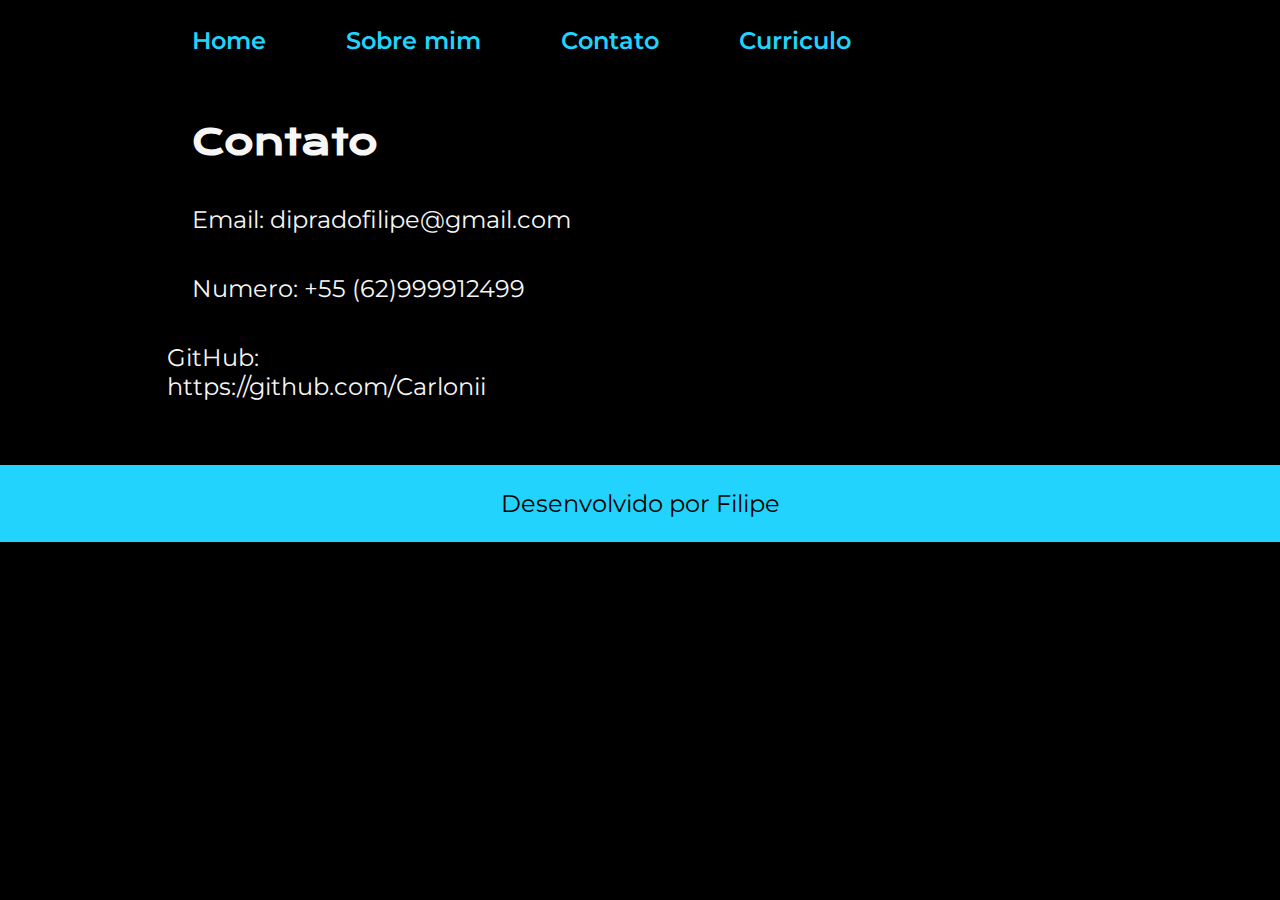
==== contato.html @ 82c9da31 "Add files via upload" ====
<!DOCTYPE html>
<html lang="pt-br">
<head>
    <meta charset="UTF-8">
    <meta name="viewport" content="width=device-width, initial-scale=1.0">
    <title>Contato</title>
    <link rel="stylesheet" href="./Styles/style.css">
</head>
<body>
    <header class="cabecalho">
        <nav class="cabecalho__menu">
            <a class="cabecalho__menu__link" href="index.html">Home</a>
            <a class="cabecalho__menu__link" href="about.html">Sobre mim</a>
            <a class="cabecalho__menu__link" href="contato.html">Contato</a>
            <a class="cabecalho__menu__link" href="curriculo.html">Curriculo</a>
        </nav>
    </header>

    <main class="apresentacao">
        <section class="apresentacao__conteudo">
            <h1 class="apresentacao__conteudo__titulo">Contato</h1>
            <p class="apresentacao__conteudo__texto">Email: dipradofilipe@gmail.com</p>
            <p class="apresentacao__conteudo__texto">Numero: +55 (62)999912499</p>
            <a class="apresentacao__conteudo__link" href="https://github.com/Carlonii">
                <img src="./Assets/github.png"> 
                GitHub: https://github.com/Carlonii
            </a>
            <!--<p class="apresentacao__conteudo__texto">Next</p> -->
        </section>
        
    </main>

    <footer class="rodape">
        <p>Desenvolvido por Filipe</p>
    </footer> 
</body>
</html>
---- Styles/style.css ----
@import url('https://fonts.googleapis.com/css2?family=Krona+One&display=swap');
@import url('https://fonts.googleapis.com/css2?family=Montserrat&display=swap');

:root{
    --cor-primaria:black ;
    --cor-secundaria: #f6f6f6 ;
    --cor-terciaria: #22d4fd;
    --cor-hover: #272727;

    --fonte-primaria: 'Krona One', sans-serif;
    --fonte-secundaria: 'Montserrat', sans-serif;
}

*{
    margin: 0;
    padding: 0;
}

body {
    box-sizing: border-box;
    background-color: var(--cor-primaria);
    color: var(--cor-secundaria);

}

.cabecalho{
    padding: 2% 0% 0% 15% ;
}

.cabecalho__menu{
    display: flex;
    gap: 80px;
}

.cabecalho__menu__link{
    font-family: var(--fonte-secundaria);
    font-size: 1.5rem;
    font-weight: 600;
    color: var(--cor-terciaria);
    text-decoration: none;
}



.titulo-destaque {
    color: var(--cor-terciaria) ;
}

.apresentacao {
    padding: 5% 15%;
    display: flex;
    align-items: center;
    justify-content: space-between;
    gap: 82px;
}

.apresentacao__conteudo {
    width: 50%;
    display: flex;
    flex-direction: column;
    gap: 40px;
}

.apresentacao__conteudo__titulo {
    font-size: 2.25rem;
    font-family: var(--fonte-primaria);
}

.apresentacao__conteudo__texto {
    font-size: 1.5rem;
    font-family: var(--fonte-secundaria);

}

.apresentacao__conteudo__link{
    font-size: 1.5rem;
    font-family: var(--fonte-secundaria);
    text-decoration: none;
    color: var(--cor-secundaria);
    display: flex;
    justify-content: center;
    gap: 160px;
    width: 58px;
}

.apresentacao__links {
    display: flex;
    flex-direction: column;
    align-items: center;
    gap: 32px;
    justify-content: space-between;
}

.apresentacao___links___subtitulo {
    font-family: var(--fonte-primaria);
    font-weight: 400;
    font-size: 1.5rem;

}

.apresentacao__links__navegacao {
    display: flex;
    justify-content: center;
    gap: 16px;
    width: 50%;
    text-align: center;
    border-radius: 8px;
    font-size: 1.5rem;
    padding: 21.5px 0;
    text-decoration: none;
    color: var(--cor-secundaria);
    font-family: var(--fonte-secundaria);
    border: 2px solid var(--cor-terciaria);

}

.apresentacao__links__link:hover {
    background-color: var(--cor-hover);

}

.apresentacao__imagem{
    width: 50%;
}

.rodape { 
   color: var(--cor-primaria);
   background-color: var(--cor-terciaria);
   padding: 24px;
   text-align: center;
   font-family: var(--fonte-secundaria);
   font-size: 1.5rem;

}

@media (max-width: 1200px){

    .cabecalho{
        padding: 10%;
    }

    .cabecalho__menu{
        justify-content: center;
    }

    .apresentacao{
        flex-direction: column-reverse;
        padding: 5%;
    }

    .apresentacao__conteudo{
        width: auto;
    }

}
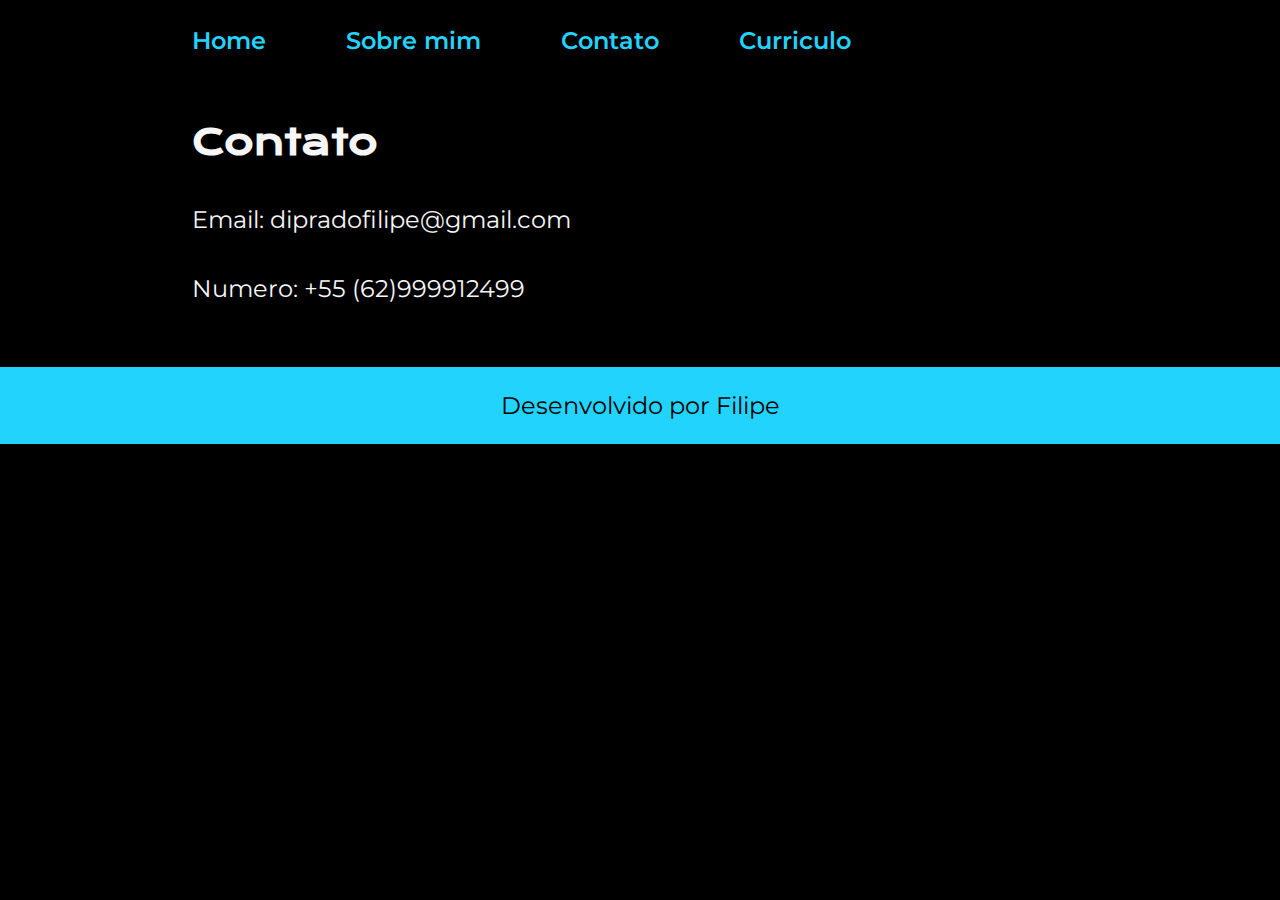
==== commit 19993a7b: "update informations" ====
--- a/contato.html
+++ b/contato.html
@@ -21,11 +21,7 @@
             <h1 class="apresentacao__conteudo__titulo">Contato</h1>
             <p class="apresentacao__conteudo__texto">Email: dipradofilipe@gmail.com</p>
             <p class="apresentacao__conteudo__texto">Numero: +55 (62)999912499</p>
-            <a class="apresentacao__conteudo__link" href="https://github.com/Carlonii">
-                <img src="./Assets/github.png"> 
-                GitHub: https://github.com/Carlonii
-            </a>
-            <!--<p class="apresentacao__conteudo__texto">Next</p> -->
+               
         </section>
         
     </main>
--- a/Styles/style.css
+++ b/Styles/style.css
@@ -108,9 +108,10 @@
     font-size: 1.5rem;
     padding: 21.5px 0;
     text-decoration: none;
-    color: var(--cor-secundaria);
+    color: var(--cor-hover);
     font-family: var(--fonte-secundaria);
-    border: 2px solid var(--cor-terciaria);
+    border: 4px solid var(--cor-terciaria);
+    background-color: var(--cor-secundaria);
 
 }
 
